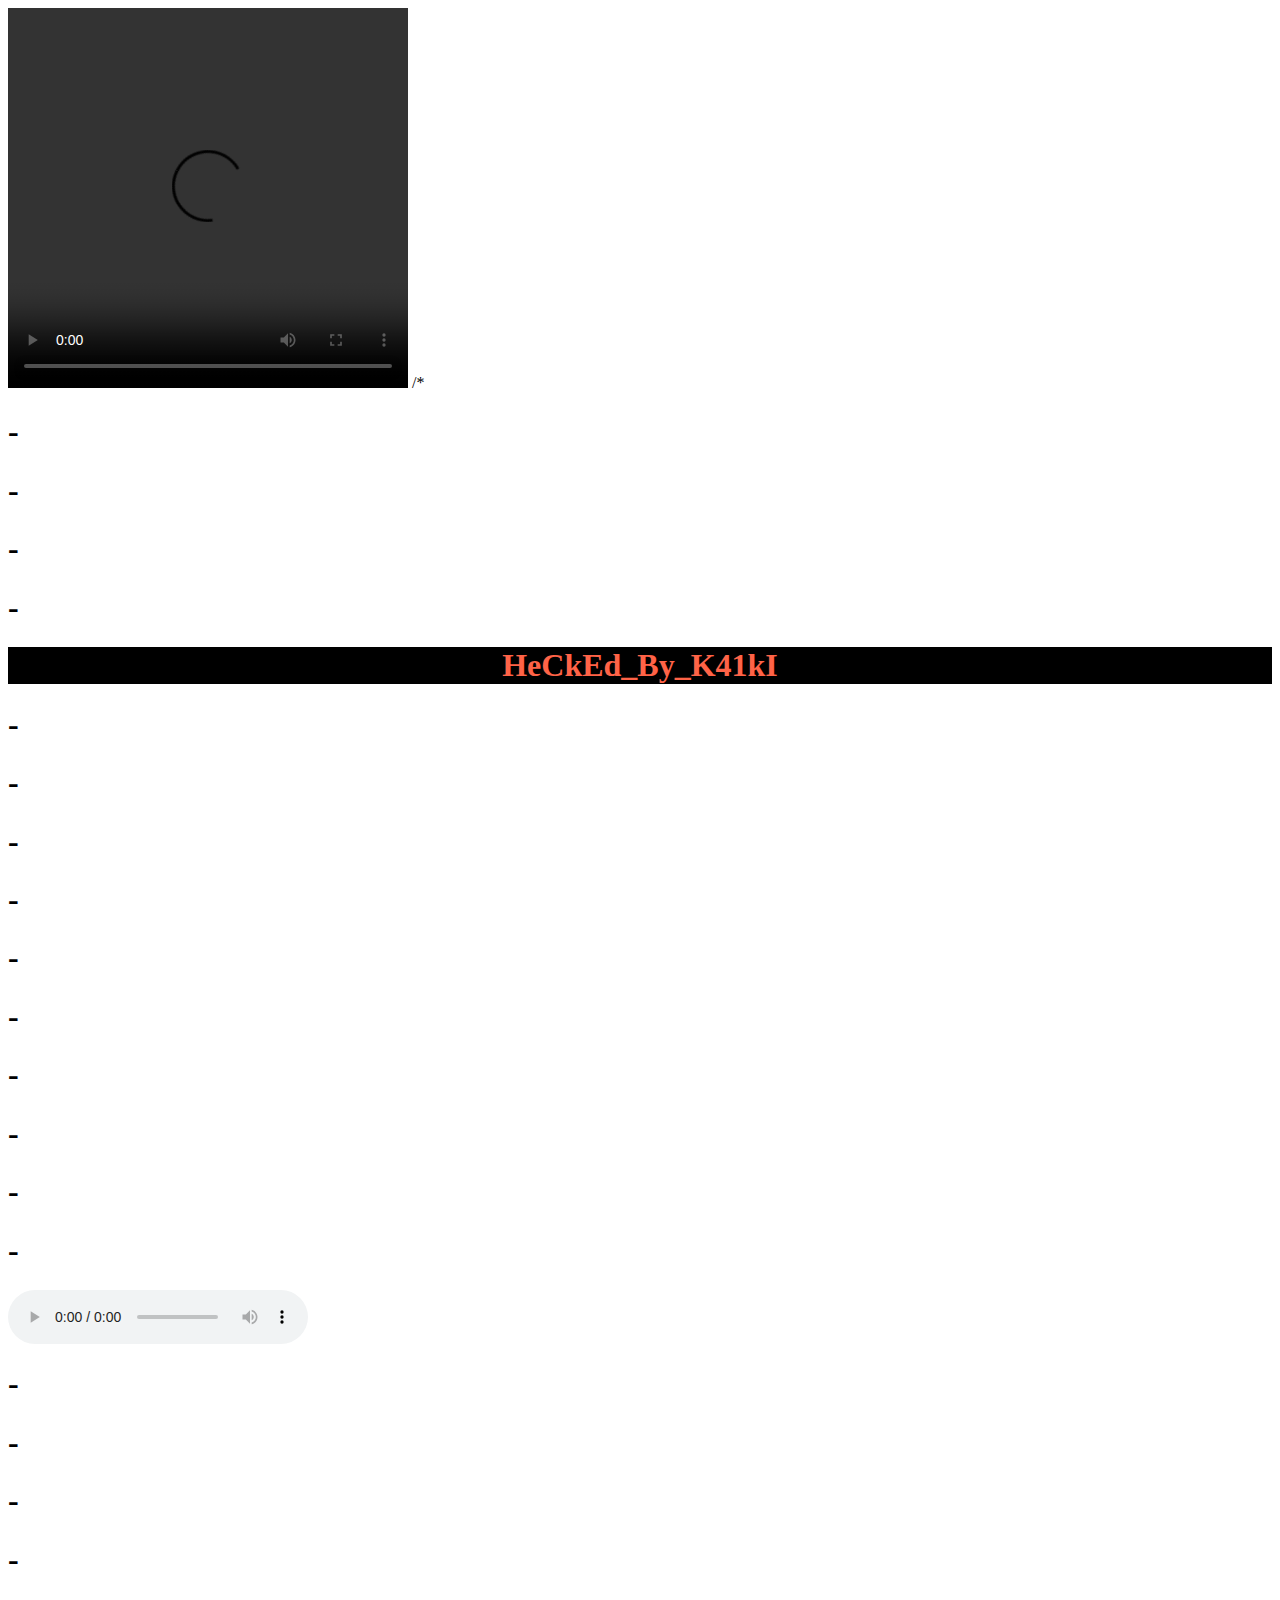
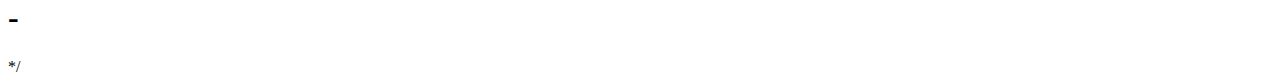
==== hehe.html @ 44ad37ba "Update hehe.html" ====
<html>
<head>
<title>K_41_KiI</title></head>
<body>
    <style>
        body{
            background-image:url(https://i.pinimg.com/564x/02/95/69/0295690b06d598ca4af51229b07610b8.jpg);
            background-repeat: no-repeat;
            background-size: 100% 100%;
        }
    </style>
<video width="400" height="380" controls>
    <source src="hehe1.mp4" type="video/mp4">
    Your browser does not support the video tag.
</video>

/*<h1>       -           </h1>
<h1>       -           </h1>
<h1>       -           </h1>
  
<h1>       -           </h1>
<h1 style="color:Tomato; text-align:center; background-color:#000000;">HeCkEd_By_K41kI</h1>

 <!-- <video width="320" height="240" autoplay>
    <source src="hehe1.mp4" type="video/mp4">
    Your browser does not support the video tag.
</video><h1>       -           </h1>-->
<h1>       -           </h1>
<h1>       -           </h1>
<h1>       -           </h1>
<h1>       -           </h1>
<h1>       -           </h1>
<h1>       -           </h1>
<h1>       -           </h1>
<h1>       -           </h1>
<h1>       -           </h1>
<h1>       -           </h1>

 <audio id="mysong" width="100" height="100" controls src="hehe1.mp3" controller></audio>
<h1>       -           </h1>
<h1>       -           </h1>
<h1>       -           </h1>
<h1>       -           </h1>
<h1>       -           </h1>*/

  </body>
</html>
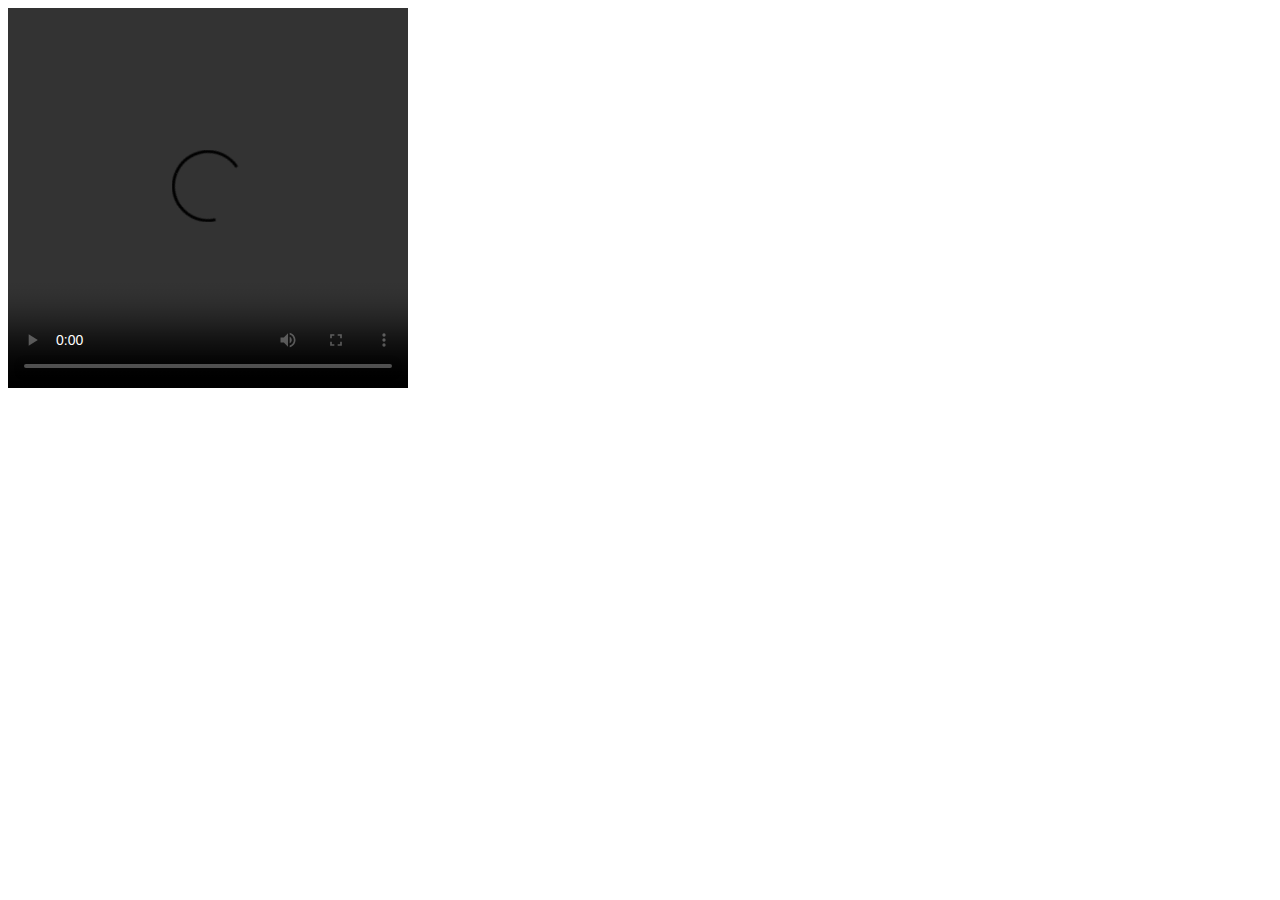
==== commit 74cedee2: "Update hehe.html" ====
--- a/hehe.html
+++ b/hehe.html
@@ -14,17 +14,19 @@
     Your browser does not support the video tag.
 </video>
 
-/*<h1>       -           </h1>
+    <!--
+<h1>       -           </h1>
 <h1>       -           </h1>
 <h1>       -           </h1>
   
 <h1>       -           </h1>
-<h1 style="color:Tomato; text-align:center; background-color:#000000;">HeCkEd_By_K41kI</h1>
+<h1 style="color:Tomato; text-align:center; background-color:#000000;">HeCkEd_By_K41kI</h1> -->
 
  <!-- <video width="320" height="240" autoplay>
     <source src="hehe1.mp4" type="video/mp4">
     Your browser does not support the video tag.
 </video><h1>       -           </h1>-->
+    <!--
 <h1>       -           </h1>
 <h1>       -           </h1>
 <h1>       -           </h1>
@@ -41,7 +43,8 @@
 <h1>       -           </h1>
 <h1>       -           </h1>
 <h1>       -           </h1>
-<h1>       -           </h1>*/
+<h1>       -           </h1>
+-->
 
   </body>
 </html>
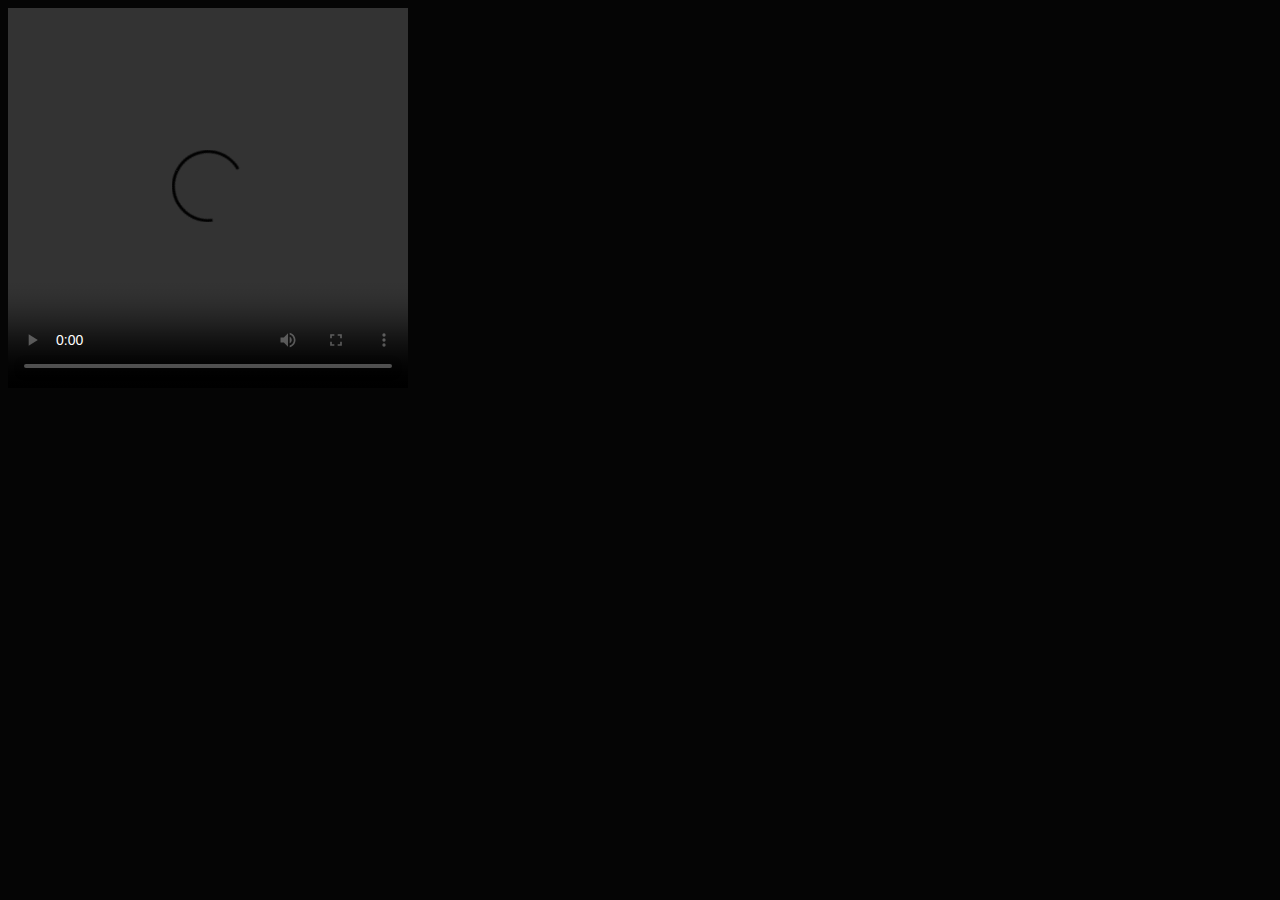
==== commit 6933f8ca: "Update hehe.html" ====
--- a/hehe.html
+++ b/hehe.html
@@ -1,50 +1,18 @@
+<!doc html>
 <html>
 <head>
 <title>K_41_KiI</title></head>
-<body>
+<body bgcolor="#050505">
     <style>
         body{
             background-image:url(https://i.pinimg.com/564x/02/95/69/0295690b06d598ca4af51229b07610b8.jpg);
             background-repeat: no-repeat;
-            background-size: 100% 100%;
+            background-size: 80% 150%;
         }
     </style>
 <video width="400" height="380" controls>
     <source src="hehe1.mp4" type="video/mp4">
     Your browser does not support the video tag.
 </video>
-
-    <!--
-<h1>       -           </h1>
-<h1>       -           </h1>
-<h1>       -           </h1>
-  
-<h1>       -           </h1>
-<h1 style="color:Tomato; text-align:center; background-color:#000000;">HeCkEd_By_K41kI</h1> -->
-
- <!-- <video width="320" height="240" autoplay>
-    <source src="hehe1.mp4" type="video/mp4">
-    Your browser does not support the video tag.
-</video><h1>       -           </h1>-->
-    <!--
-<h1>       -           </h1>
-<h1>       -           </h1>
-<h1>       -           </h1>
-<h1>       -           </h1>
-<h1>       -           </h1>
-<h1>       -           </h1>
-<h1>       -           </h1>
-<h1>       -           </h1>
-<h1>       -           </h1>
-<h1>       -           </h1>
-
- <audio id="mysong" width="100" height="100" controls src="hehe1.mp3" controller></audio>
-<h1>       -           </h1>
-<h1>       -           </h1>
-<h1>       -           </h1>
-<h1>       -           </h1>
-<h1>       -           </h1>
--->
-
-  </body>
+</body>
 </html>
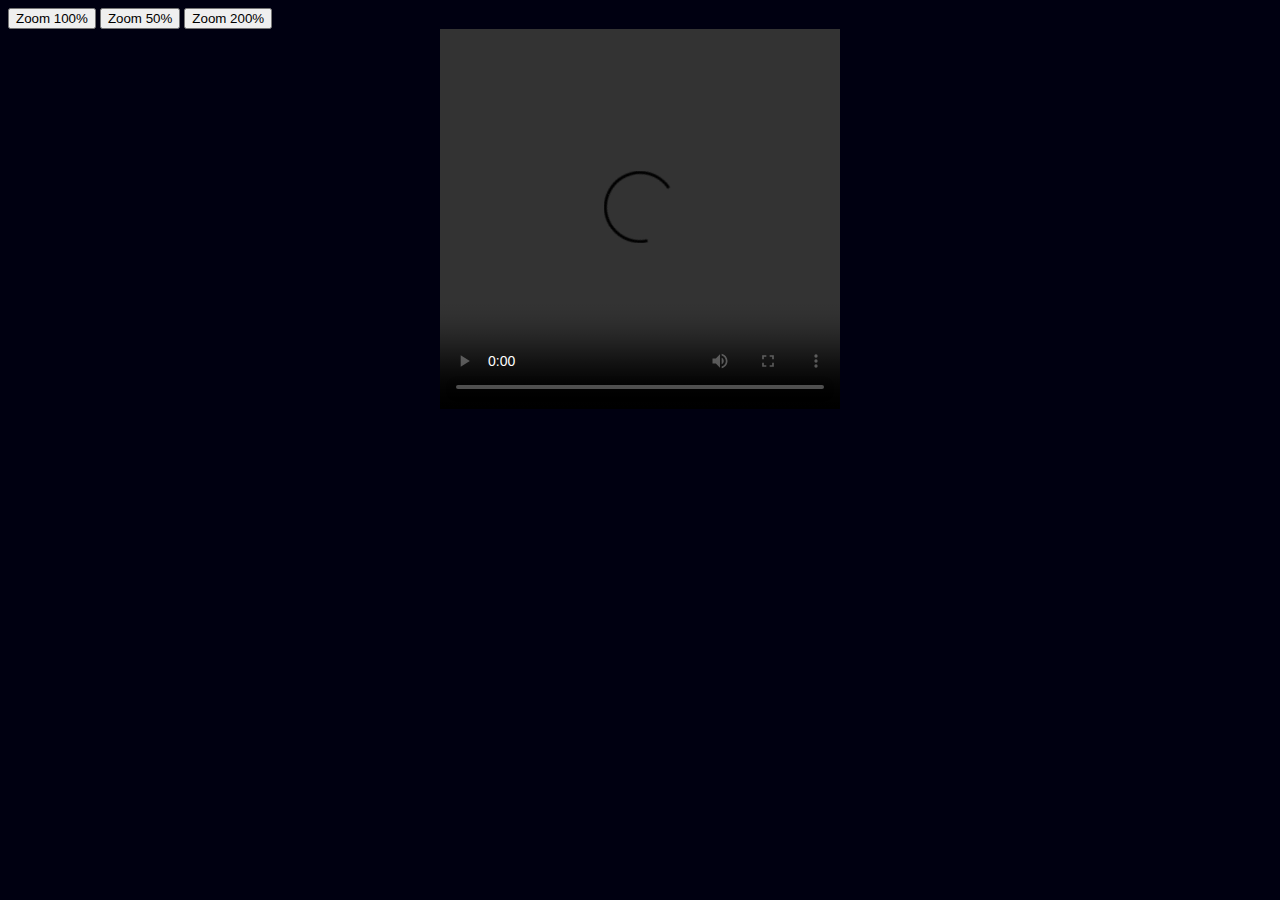
==== commit 3aa583e8: "Update hehe.html" ====
--- a/hehe.html
+++ b/hehe.html
@@ -1,18 +1,42 @@
 <!doc html>
 <html>
 <head>
+
 <title>K_41_KiI</title></head>
-<body bgcolor="#050505">
+<body bgcolor="rgb(42, 35, 110)">
+
+
+
+<button onclick="sampleDiv.style.zoom='100%'"> 
+
+      Zoom 100% 
+
+  </button> 
+
+    <button onclick="sampleDiv.style.zoom='50%'"> 
+
+      Zoom 50% 
+
+  </button> 
+
+    <button onclick="sampleDiv.style.zoom='200%'"> 
+
+      Zoom 200% 
+
+  </button> 
+
     <style>
         body{
-            background-image:url(https://i.pinimg.com/564x/02/95/69/0295690b06d598ca4af51229b07610b8.jpg);
+            background-image:url(https://i.ibb.co/LxGvYMt/Shinobu-Kochou.jpg);
             background-repeat: no-repeat;
-            background-size: 80% 150%;
+            background-size: cover;
         }
     </style>
+<center>
 <video width="400" height="380" controls>
     <source src="hehe1.mp4" type="video/mp4">
     Your browser does not support the video tag.
 </video>
+</center>
 </body>
 </html>
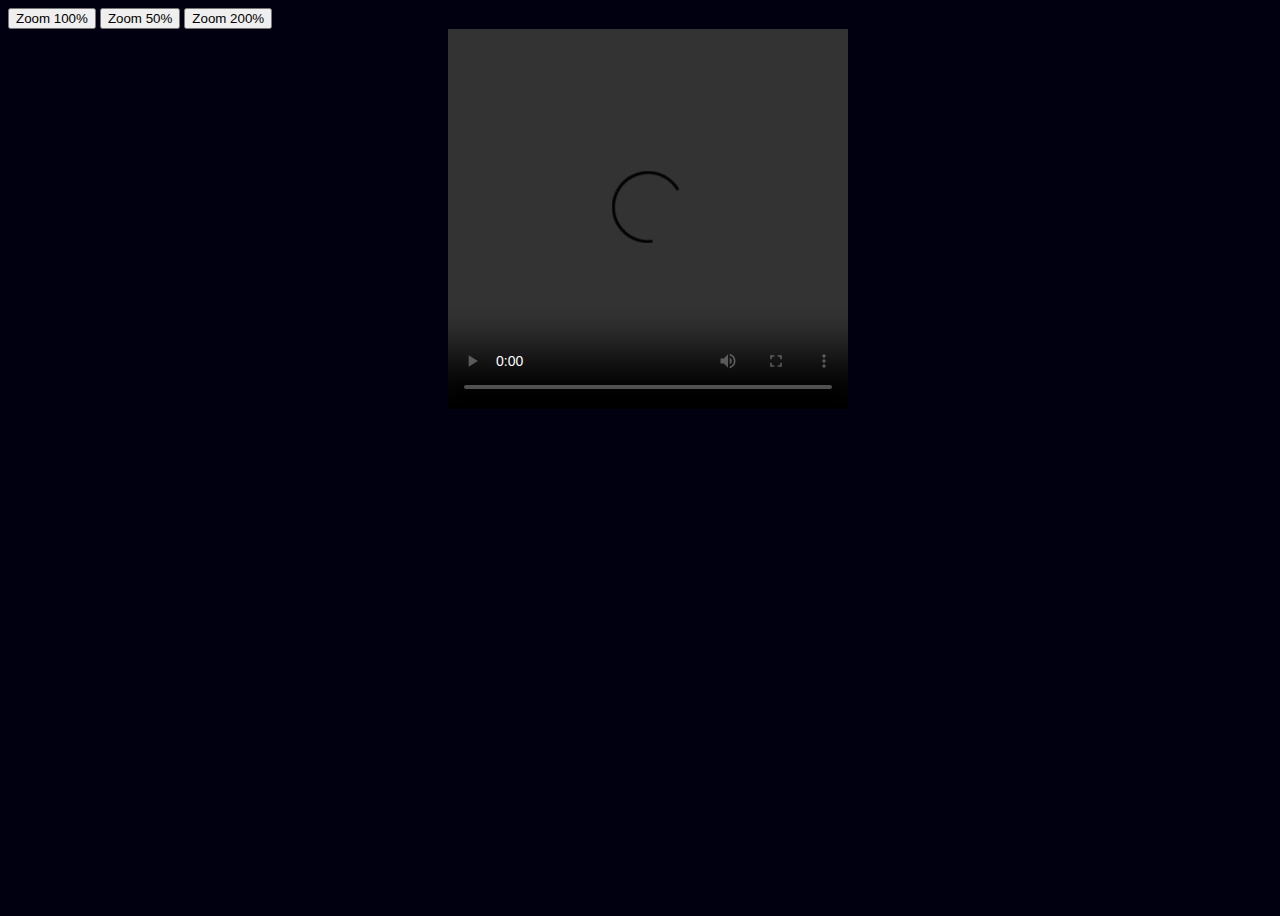
==== commit 35d5aba5: "Update hehe.html" ====
--- a/hehe.html
+++ b/hehe.html
@@ -30,6 +30,10 @@
             background-image:url(https://i.ibb.co/LxGvYMt/Shinobu-Kochou.jpg);
             background-repeat: no-repeat;
             background-size: cover;
+            min-height:100%;
+            min-width:100%;
+            max-width:500%;
+ 
         }
     </style>
 <center>
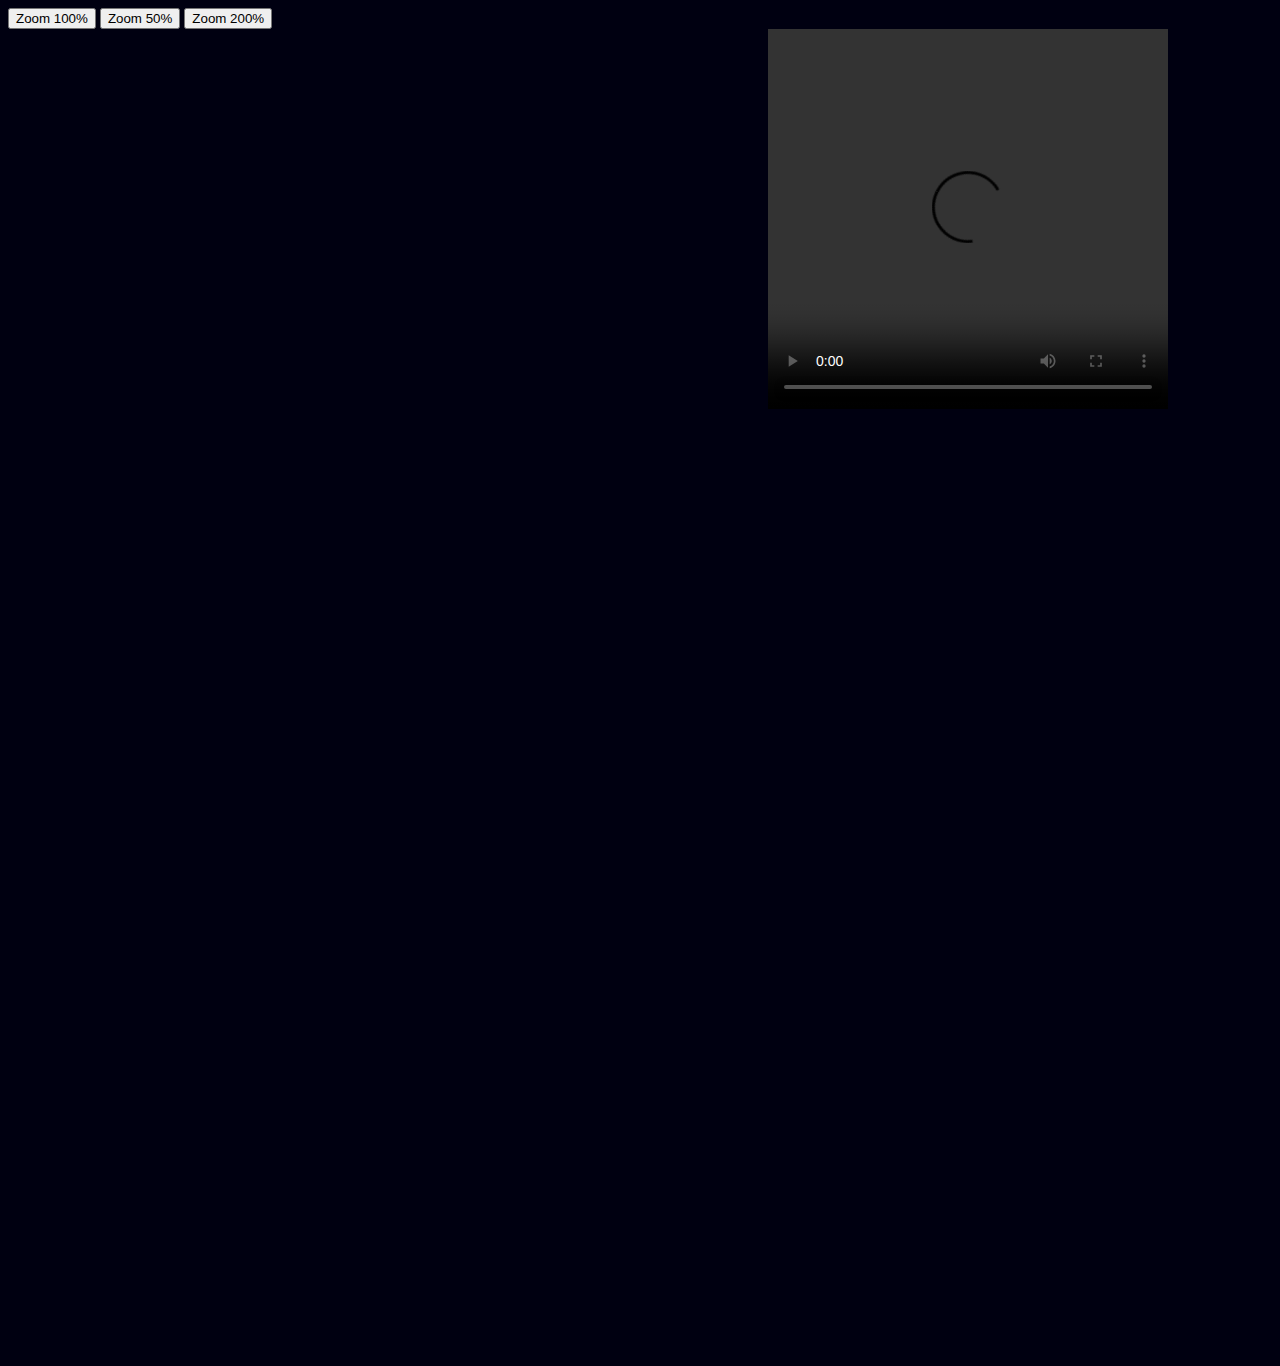
==== commit 0cde490d: "Update hehe.html" ====
--- a/hehe.html
+++ b/hehe.html
@@ -30,9 +30,10 @@
             background-image:url(https://i.ibb.co/LxGvYMt/Shinobu-Kochou.jpg);
             background-repeat: no-repeat;
             background-size: cover;
-            min-height:100%;
-            min-width:100%;
+            min-height:150%;
+            min-width:150%;
             max-width:500%;
+            max-height:500%;
  
         }
     </style>
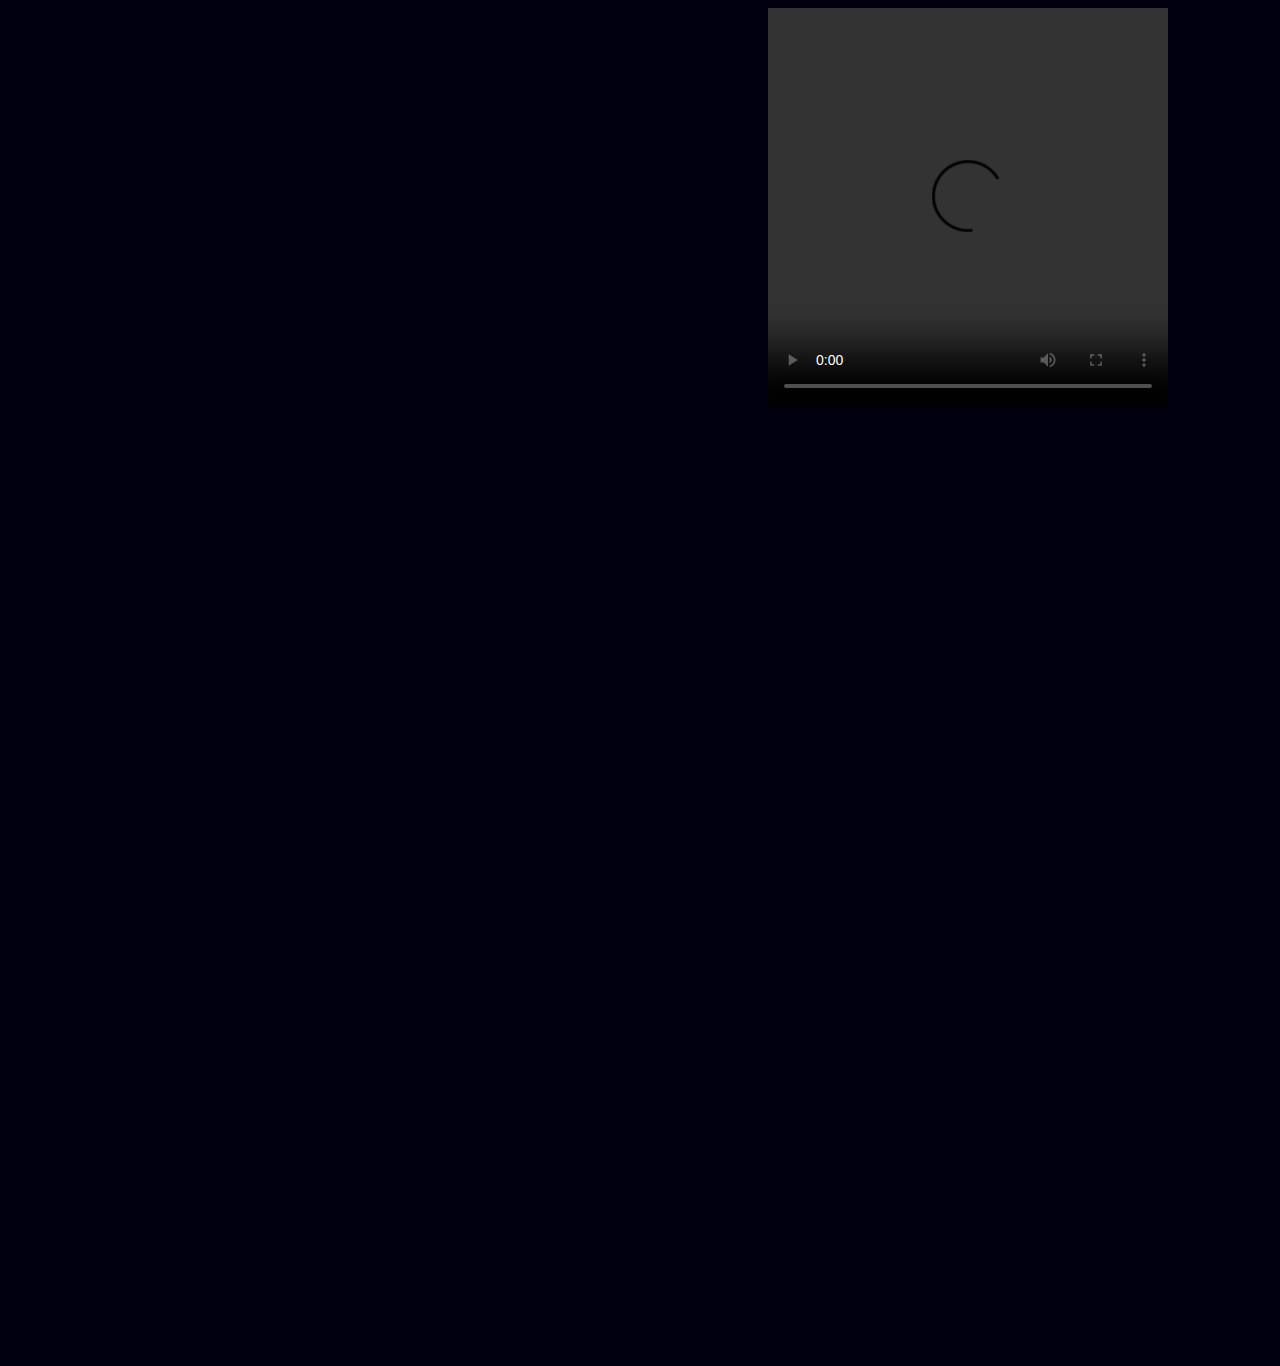
==== commit 86b9ec57: "Update hehe.html" ====
--- a/hehe.html
+++ b/hehe.html
@@ -7,23 +7,7 @@
 
 
 
-<button onclick="sampleDiv.style.zoom='100%'"> 
 
-      Zoom 100% 
-
-  </button> 
-
-    <button onclick="sampleDiv.style.zoom='50%'"> 
-
-      Zoom 50% 
-
-  </button> 
-
-    <button onclick="sampleDiv.style.zoom='200%'"> 
-
-      Zoom 200% 
-
-  </button> 
 
     <style>
         body{
@@ -38,7 +22,7 @@
         }
     </style>
 <center>
-<video width="400" height="380" controls>
+<video width="400" height="400" controls>
     <source src="hehe1.mp4" type="video/mp4">
     Your browser does not support the video tag.
 </video>
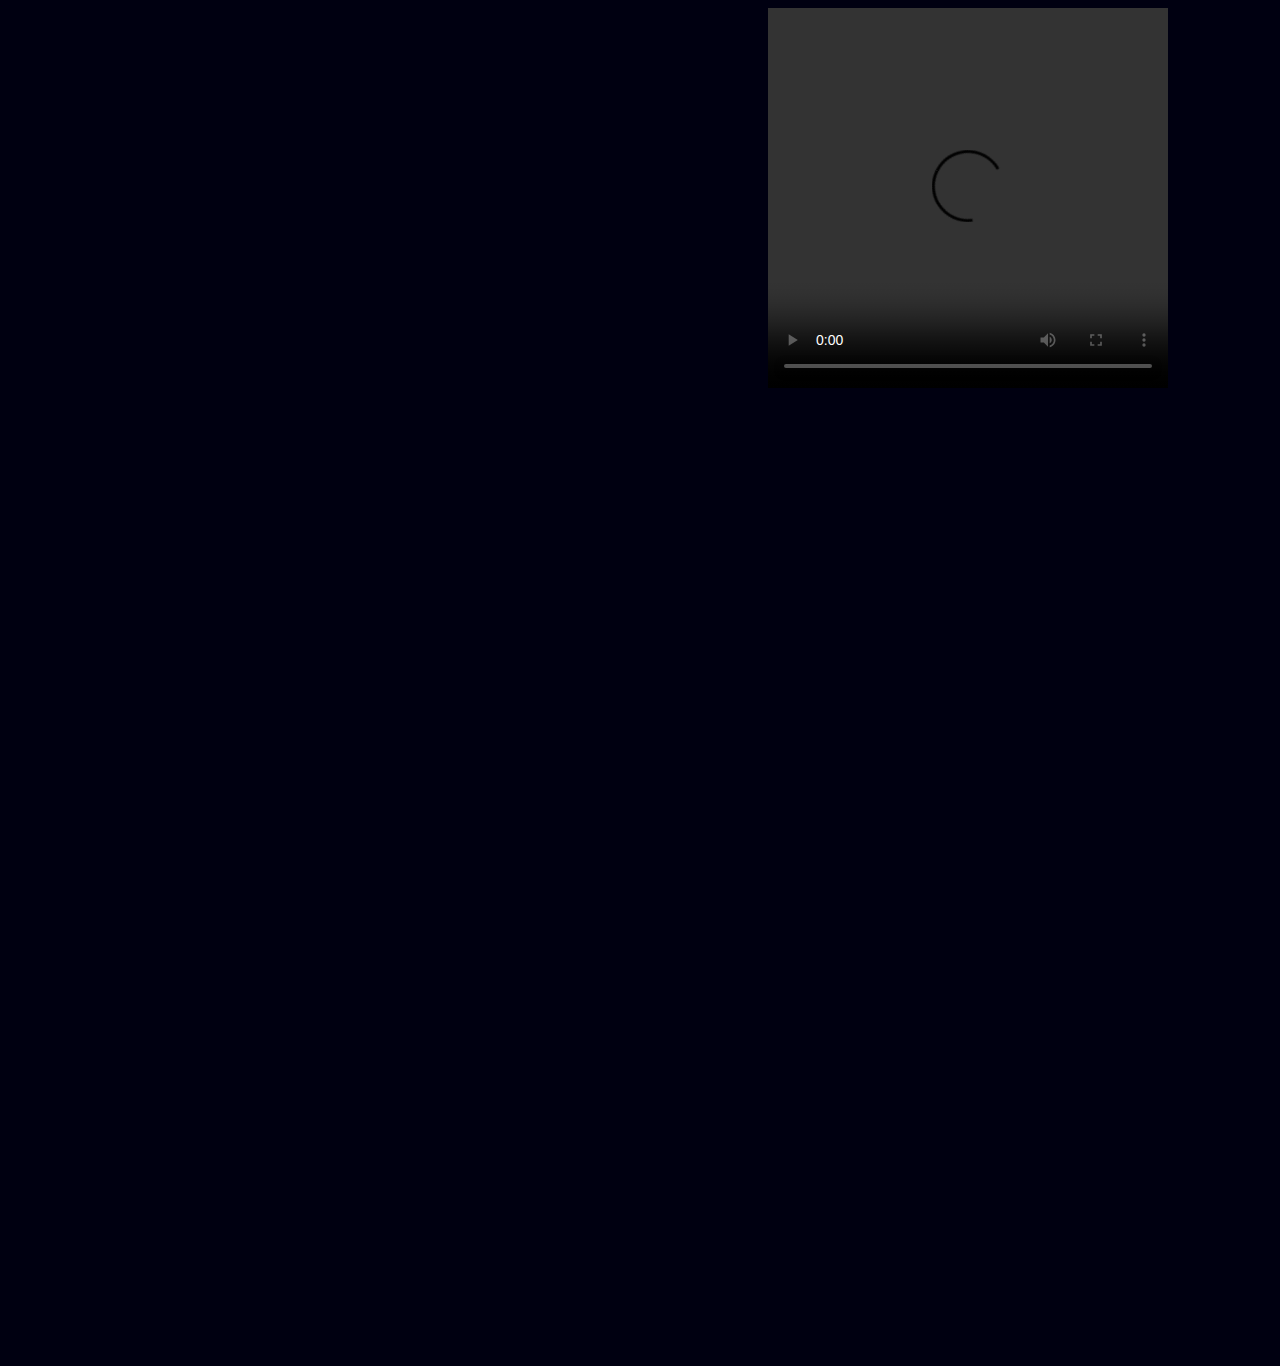
==== commit 9ed5b2e9: "Update hehe.html" ====
--- a/hehe.html
+++ b/hehe.html
@@ -22,7 +22,7 @@
         }
     </style>
 <center>
-<video width="400" height="400" controls>
+<video width="400" height="380" controls>
     <source src="hehe1.mp4" type="video/mp4">
     Your browser does not support the video tag.
 </video>
